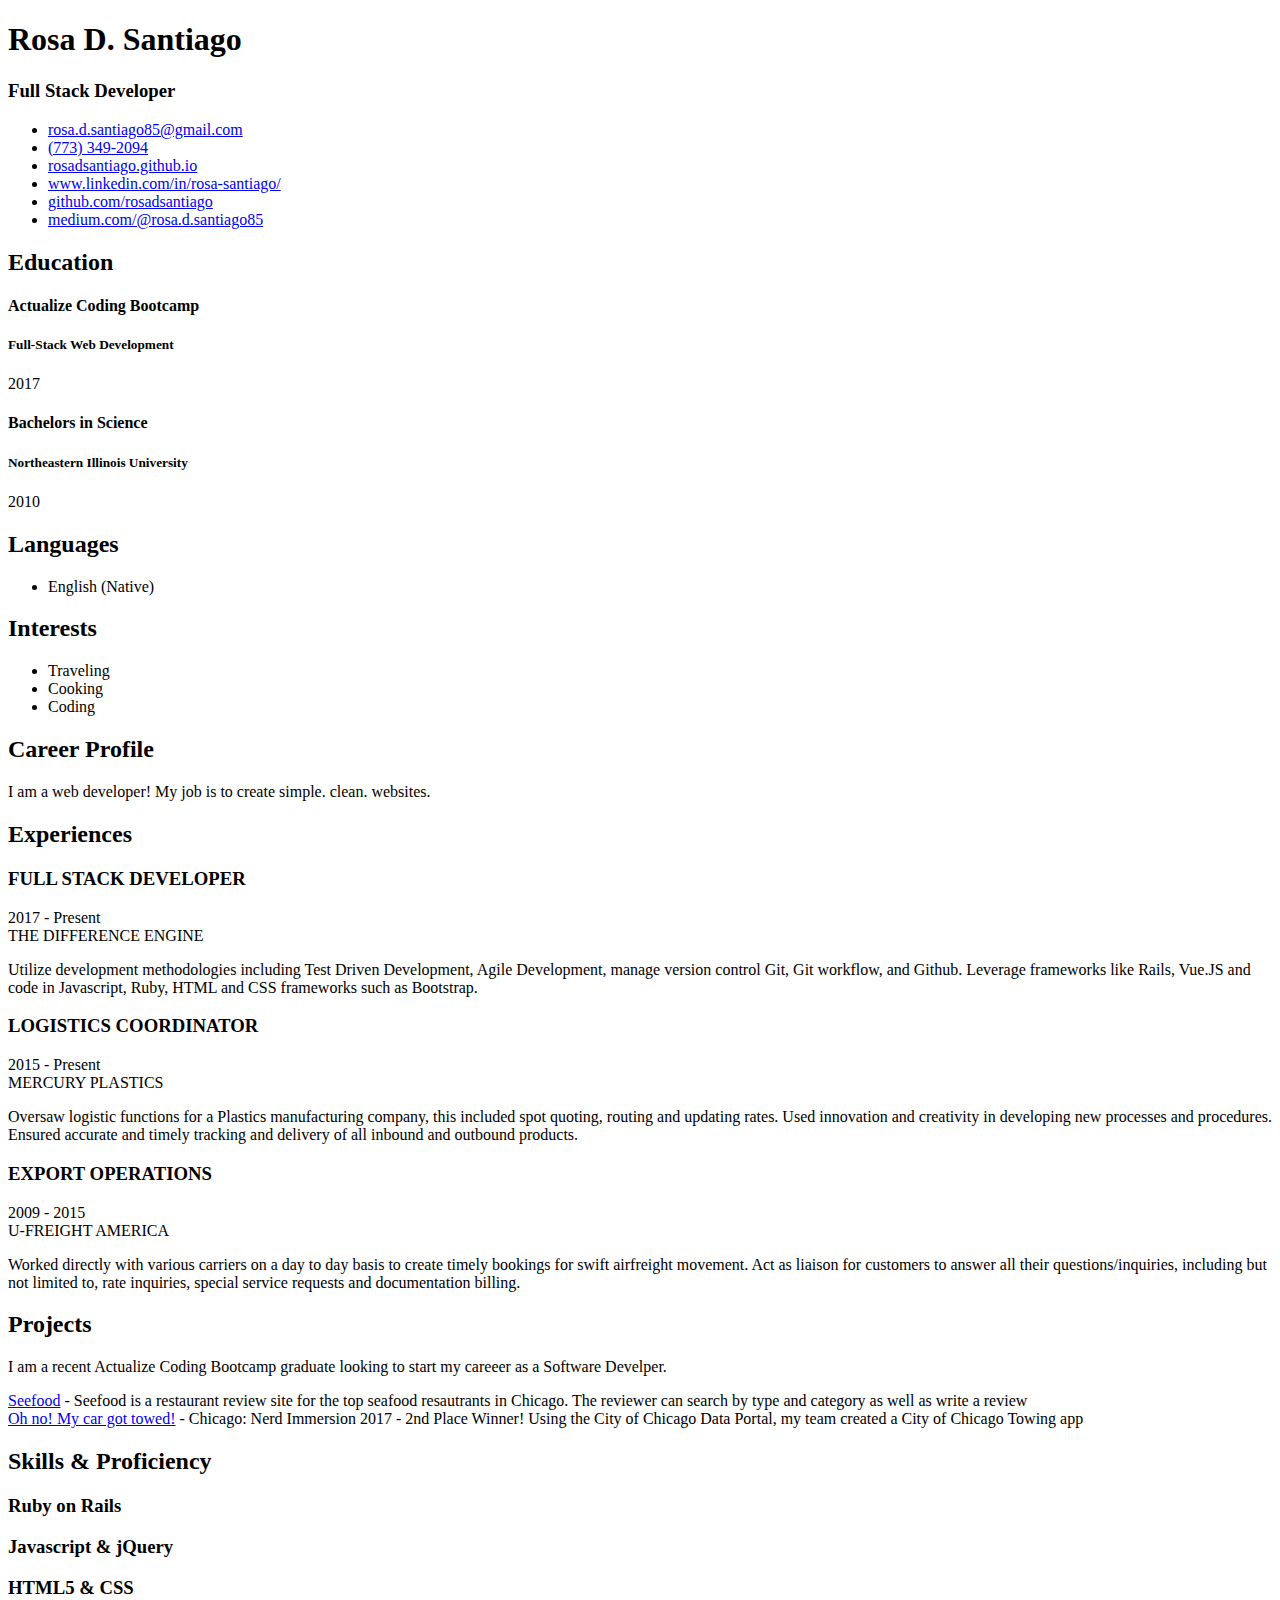
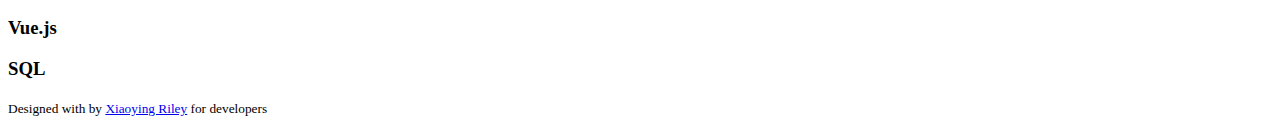
==== resume/resume.html @ 228b5ff4 "fixed space issue" ====
<!DOCTYPE html>
<!--[if IE 8]> <html lang="en" class="ie8"> <![endif]-->  
<!--[if IE 9]> <html lang="en" class="ie9"> <![endif]-->  
<!--[if !IE]><!--> <html lang="en"> <!--<![endif]-->  
<head>
    <title>Rosa D. Santiago</title>
    <!-- Meta -->
    <meta charset="utf-8">
    <meta http-equiv="X-UA-Compatible" content="IE=edge">
    <meta name="viewport" content="width=device-width, initial-scale=1.0">
    <meta name="description" content="Responsive HTML5 Resume/CV Template for Developers">
    <meta name="author" content="Xiaoying Riley at 3rd Wave Media">    
    <link rel="shortcut icon" href="favicon.ico">  
    <link href='https://fonts.googleapis.com/css?family=Roboto:400,500,400italic,300italic,300,500italic,700,700italic,900,900italic' rel='stylesheet' type='text/css'>
    <!-- Global CSS -->
    <link rel="stylesheet" href="assets/plugins/bootstrap/css/bootstrap.min.css">   
    <!-- Plugins CSS -->
    <link rel="stylesheet" href="assets/plugins/font-awesome/css/font-awesome.css">
    
    <!-- Theme CSS -->  
    <link id="theme-style" rel="stylesheet" href="assets/css/styles.css">
    <!-- HTML5 shim and Respond.js for IE8 support of HTML5 elements and media queries -->
    <!--[if lt IE 9]>
      <script src="https://oss.maxcdn.com/html5shiv/3.7.2/html5shiv.min.js"></script>
      <script src="https://oss.maxcdn.com/respond/1.4.2/respond.min.js"></script>
    <![endif]-->
</head> 

<body>
    <div class="wrapper">
        <div class="sidebar-wrapper">
            <div class="profile-container">
                <h1 class="name">Rosa D. Santiago</h1>
                <h3 class="tagline">Full Stack Developer</h3>
            </div><!--//profile-container-->
            
            <div class="contact-container container-block">
                <ul class="list-unstyled contact-list">
                    <li class="email"><i class="fa fa-envelope"></i><a href="mailto: rosa.d.santiago85@gmail.com">rosa.d.santiago85@gmail.com</a></li>
                    <li class="phone"><i class="fa fa-phone"></i><a href="tel: 773-349-2094">(773) 349-2094</a></li>
                    <li class="website"><i class="fa fa-globe"></i><a href="http://rosadsantiago.github.io" target="_blank">rosadsantiago.github.io</a></li>
                    <li class="linkedin"><i class="fa fa-linkedin"></i><a href="https://www.linkedin.com/in/rosa-santiago/" target="_blank">www.linkedin.com/in/rosa-santiago/</a></li>
                    <li class="github"><i class="fa fa-github"></i><a href="https://github.com/rosadsantiago" target="_blank">github.com/rosadsantiago</a></li>
                    <li class="medium"><i class="fa fa-medium"></i><a href="https://medium.com/@rosa.d.santiago85" target="_blank">medium.com/@rosa.d.santiago85</a></li>
                </ul>
            </div><!--//contact-container-->
            <div class="education-container container-block">
                <h2 class="container-block-title">Education</h2>
                <div class="item">
                    <h4 class="Technical">Actualize Coding Bootcamp</h4>
                    <h5 class="meta">Full-Stack Web Development</h5>
                    <div class="time">2017</div>
                </div><!--//item-->
                <div class="item">
                    <h4 class="degree">Bachelors in Science</h4>
                    <h5 class="meta">Northeastern Illinois University</h5>
                    <div class="time">2010</div>
                </div><!--//item-->
            </div><!--//education-container-->
            
            <div class="languages-container container-block">
                <h2 class="container-block-title">Languages</h2>
                <ul class="list-unstyled interests-list">
                    <li>English <span class="lang-desc">(Native)</span></li>
                </ul>
            </div><!--//interests-->
            
            <div class="interests-container container-block">
                <h2 class="container-block-title">Interests</h2>
                <ul class="list-unstyled interests-list">
                    <li>Traveling</li>
                    <li>Cooking</li>
                    <li>Coding</li>
                </ul>
            </div><!--//interests-->
            
        </div><!--//sidebar-wrapper-->
        
        <div class="main-wrapper">
            
            <section class="section summary-section">
                <h2 class="section-title"><i class="fa fa-user"></i>Career Profile</h2>
                <div class="summary">
                    <p>I am a web developer! My job is to create simple. clean. websites. </p>
                </div><!--//summary-->
            </section><!--//section-->
            
            <section class="section experiences-section">
                <h2 class="section-title"><i class="fa fa-briefcase"></i>Experiences</h2>
                
                <div class="item">
                    <div class="meta">
                        <div class="upper-row">
                            <h3 class="job-title">FULL STACK DEVELOPER</h3>
                            <div class="time">2017 - Present</div>
                        </div><!--//upper-row-->
                        <div class="company">THE DIFFERENCE ENGINE </div>
                    </div><!--//meta-->
                    <div class="details">
                        <p>Utilize development methodologies including Test Driven Development, Agile Development, manage version control Git, Git workflow, and Github. Leverage frameworks like Rails, Vue.JS and code in Javascript, Ruby, HTML and CSS frameworks such as Bootstrap. </p>
                    </div><!--//details-->
                </div><!--//item-->
                
                <div class="item">
                    <div class="meta">
                        <div class="upper-row">
                            <h3 class="job-title">LOGISTICS COORDINATOR</h3>
                            <div class="time">2015 - Present</div>
                        </div><!--//upper-row-->
                        <div class="company">MERCURY PLASTICS </div>
                    </div><!--//meta-->
                    <div class="details">
                        <p>Oversaw logistic functions for a Plastics manufacturing company, this included spot quoting, routing and updating rates. Used innovation and creativity in developing new processes and procedures. Ensured accurate and timely tracking and delivery of all inbound and outbound products.</p>  
                        
                    </div><!--//details-->
                </div><!--//item-->
                
                <div class="item">
                    <div class="meta">
                        <div class="upper-row">
                            <h3 class="job-title">EXPORT OPERATIONS</h3>
                            <div class="time">2009 - 2015</div>
                        </div><!--//upper-row-->
                        <div class="company">U-FREIGHT AMERICA</div>
                    </div><!--//meta-->
                    <div class="details">
                        <p>Worked directly with various carriers on a day to day basis to create timely bookings for swift airfreight movement. Act as liaison for customers to answer all their questions/inquiries, including but not limited to, rate inquiries, special service requests and documentation billing.</p>  
                    </div><!--//details-->
                </div><!--//item-->
                
            </section><!--//section-->
            
            <section class="section projects-section">
                <h2 class="section-title"><i class="fa fa-archive"></i>Projects</h2>
                <div class="intro">
                    <p> I am a recent Actualize Coding Bootcamp graduate looking to start my careeer as a Software Develper.</p>
                </div><!--//intro-->
                <div class="item">
                    <span class="project-title"><a href="https://drive.google.com/file/d/0B8QdEJwipEY8bHI3ODVjNTAtZTA/view"
                    Target="_blank">Seefood</a></span> - <span class="project-tagline">Seefood is a restaurant review site for the top seafood resautrants in Chicago. The reviewer can search by type and category as well as write a review</span>
                    
                </div><!--//item-->
                <div class="item">
                    <span class="project-title"><a href="http://heymarcy.github.io/chi_towed_cars/"
                    target="_blank">Oh no! My car got towed!</a></span> - 
                    <span class="project-tagline">Chicago: Nerd Immersion 2017 - 2nd Place Winner! Using the City of Chicago Data Portal, my team created a City of Chicago Towing app   </p></span>
                </div><!--//item-->
                
            </section><!--//section-->
            
            <section class="skills-section section">
                <h2 class="section-title"><i class="fa fa-rocket"></i>Skills &amp; Proficiency</h2>
                <div class="skillset">        
                    <div class="item">
                        <h3 class="level-title">Ruby on Rails</h3>
                        <div class="level-bar">
                            <div class="level-bar-inner" data-level="70%">
                            </div>                                      
                        </div><!--//level-bar-->                                 
                    </div><!--//item-->
                    
                    <div class="item">
                        <h3 class="level-title">Javascript &amp; jQuery</h3>
                        <div class="level-bar">
                            <div class="level-bar-inner" data-level="70%">
                            </div>                                      
                        </div><!--//level-bar-->                                 
                    </div><!--//item-->
                    
                    <div class="item">
                        <h3 class="level-title">HTML5 &amp; CSS</h3>
                        <div class="level-bar">
                            <div class="level-bar-inner" data-level="90%">
                            </div>                                      
                        </div><!--//level-bar-->                                 
                    </div><!--//item-->
                    
                    <div class="item">
                        <h3 class="level-title">Vue.js</h3>
                        <div class="level-bar">
                            <div class="level-bar-inner" data-level="70%">
                            </div>                                      
                        </div><!--//level-bar-->                                 
                    </div><!--//item-->
                    
                    <div class="item">
                        <h3 class="level-title">SQL</h3>
                        <div class="level-bar">
                            <div class="level-bar-inner" data-level="65%">
                            </div>                                      
                        </div><!--//level-bar-->                                 
                    </div><!--//item-->
                    
                </div>  
            </section><!--//skills-section-->
            
        </div><!--//main-body-->
    </div>
 
    <footer class="footer">
        <div class="text-center">
                <!--/* This template is released under the Creative Commons Attribution 3.0 License. Please keep the attribution link below when using for your own project. Thank you for your support. :) If you'd like to use the template without the attribution, you can check out other license options via our website: themes.3rdwavemedia.com */-->
                <small class="copyright">Designed with <i class="fa fa-heart"></i> by <a href="http://themes.3rdwavemedia.com" target="_blank">Xiaoying Riley</a> for developers</small>
        </div><!--//container-->
    </footer><!--//footer-->
 
    <!-- Javascript -->          
    <script type="text/javascript" src="assets/plugins/jquery-1.11.3.min.js"></script>
    <script type="text/javascript" src="assets/plugins/bootstrap/js/bootstrap.min.js"></script>    
    <!-- custom js -->
    <script type="text/javascript" src="assets/js/main.js"></script>            
</body>
</html>
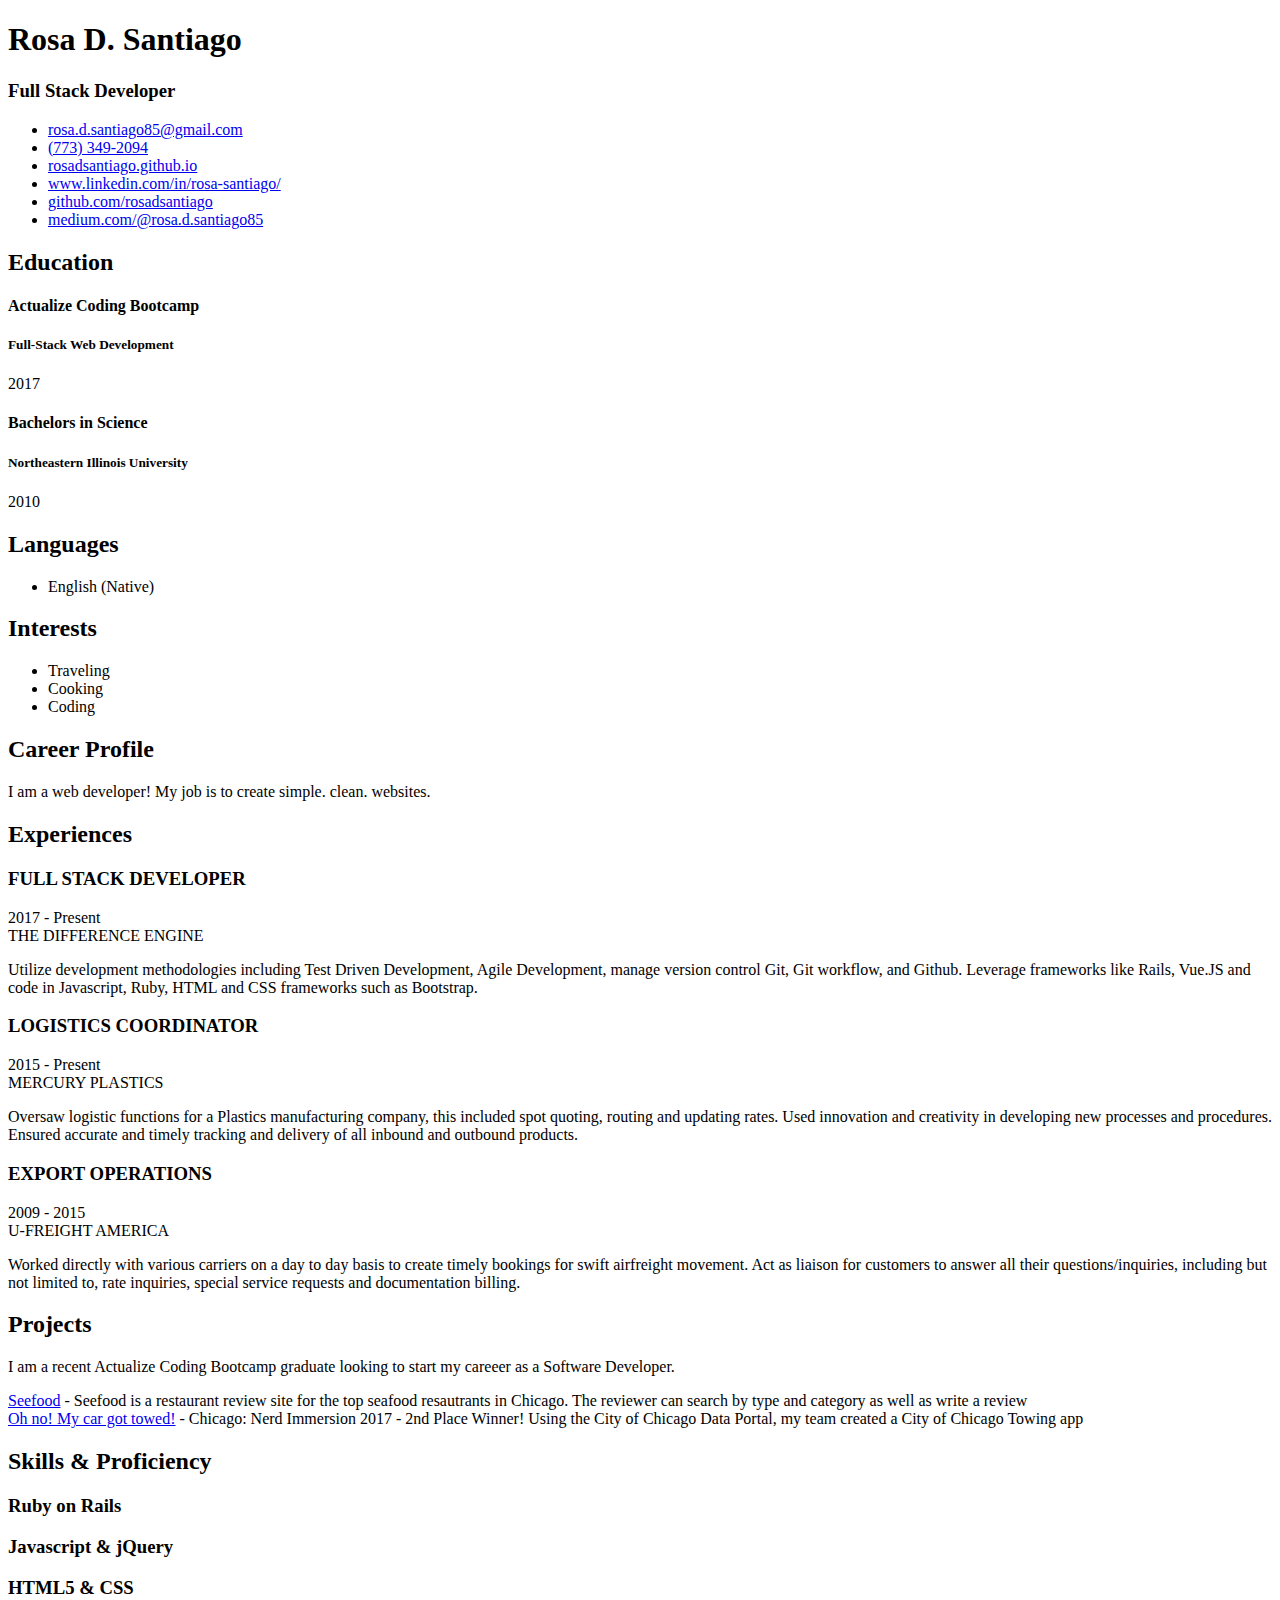
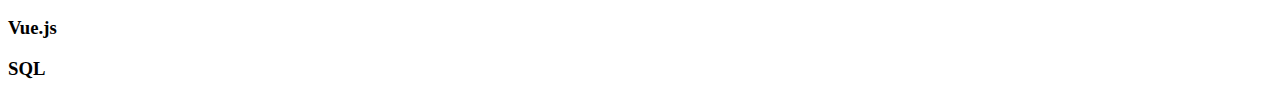
==== commit 0b4d0e3e: "delete link" ====
--- a/resume/resume.html
+++ b/resume/resume.html
@@ -133,7 +133,7 @@
             <section class="section projects-section">
                 <h2 class="section-title"><i class="fa fa-archive"></i>Projects</h2>
                 <div class="intro">
-                    <p> I am a recent Actualize Coding Bootcamp graduate looking to start my careeer as a Software Develper.</p>
+                    <p> I am a recent Actualize Coding Bootcamp graduate looking to start my careeer as a Software Developer.</p>
                 </div><!--//intro-->
                 <div class="item">
                     <span class="project-title"><a href="https://drive.google.com/file/d/0B8QdEJwipEY8bHI3ODVjNTAtZTA/view"
@@ -200,7 +200,7 @@
     <footer class="footer">
         <div class="text-center">
                 <!--/* This template is released under the Creative Commons Attribution 3.0 License. Please keep the attribution link below when using for your own project. Thank you for your support. :) If you'd like to use the template without the attribution, you can check out other license options via our website: themes.3rdwavemedia.com */-->
-                <small class="copyright">Designed with <i class="fa fa-heart"></i> by <a href="http://themes.3rdwavemedia.com" target="_blank">Xiaoying Riley</a> for developers</small>
+               
         </div><!--//container-->
     </footer><!--//footer-->
  
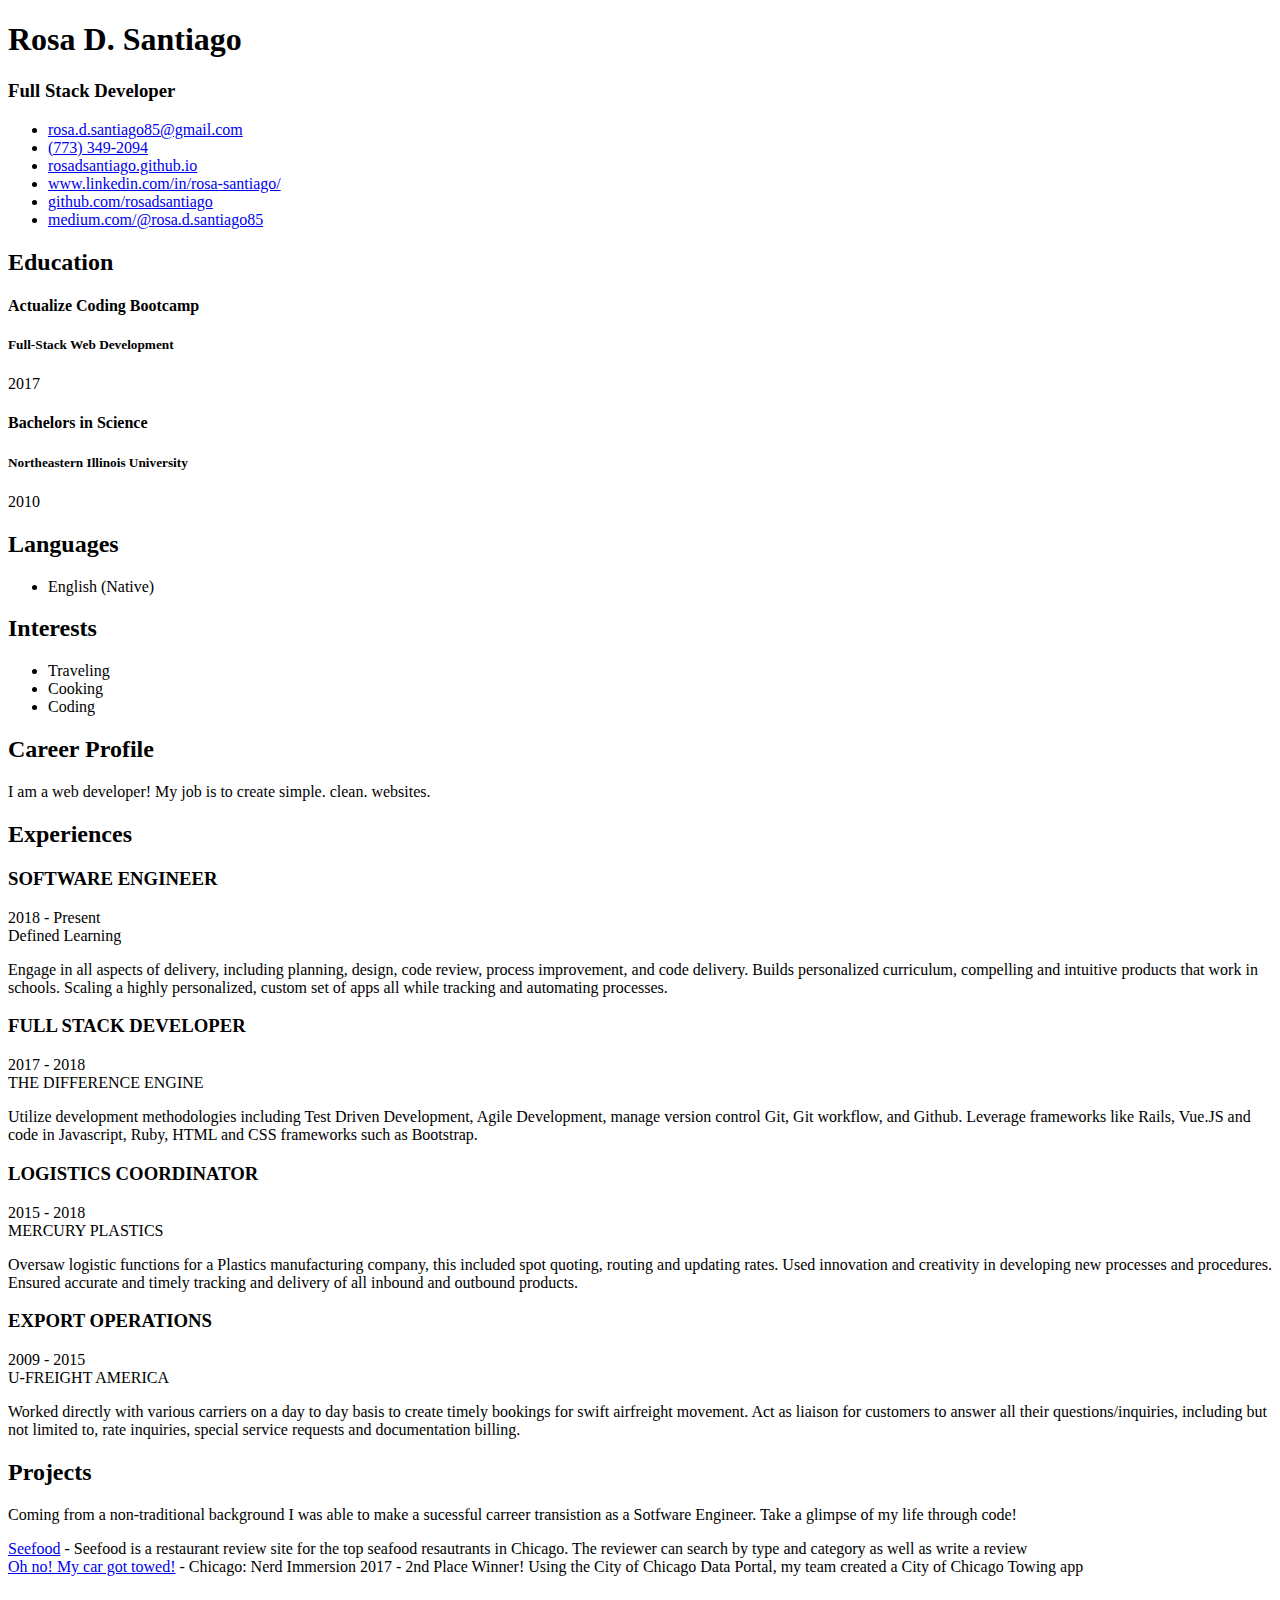
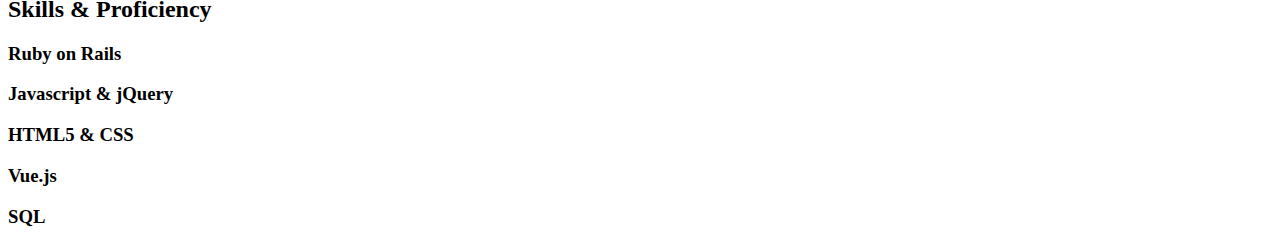
==== commit 91b41137: "update latest job history and added previous made project" ====
--- a/resume/resume.html
+++ b/resume/resume.html
@@ -87,12 +87,25 @@
             
             <section class="section experiences-section">
                 <h2 class="section-title"><i class="fa fa-briefcase"></i>Experiences</h2>
+
+                 <div class="item">
+                    <div class="meta">
+                        <div class="upper-row">
+                            <h3 class="job-title">SOFTWARE ENGINEER</h3>
+                            <div class="time">2018 - Present</div>
+                        </div><!--//upper-row-->
+                        <div class="company">Defined Learning </div>
+                    </div><!--//meta-->
+                    <div class="details">
+                        <p>Engage in all aspects of delivery, including planning, design, code review, process improvement, and code delivery. Builds personalized curriculum, compelling and intuitive products that work in schools. Scaling a highly personalized, custom set of apps all while tracking and automating processes.</p>
+                    </div><!--//details-->
+                </div><!--//item-->
                 
                 <div class="item">
                     <div class="meta">
                         <div class="upper-row">
                             <h3 class="job-title">FULL STACK DEVELOPER</h3>
-                            <div class="time">2017 - Present</div>
+                            <div class="time">2017 - 2018</div>
                         </div><!--//upper-row-->
                         <div class="company">THE DIFFERENCE ENGINE </div>
                     </div><!--//meta-->
@@ -105,7 +118,7 @@
                     <div class="meta">
                         <div class="upper-row">
                             <h3 class="job-title">LOGISTICS COORDINATOR</h3>
-                            <div class="time">2015 - Present</div>
+                            <div class="time">2015 - 2018</div>
                         </div><!--//upper-row-->
                         <div class="company">MERCURY PLASTICS </div>
                     </div><!--//meta-->
@@ -133,7 +146,7 @@
             <section class="section projects-section">
                 <h2 class="section-title"><i class="fa fa-archive"></i>Projects</h2>
                 <div class="intro">
-                    <p> I am a recent Actualize Coding Bootcamp graduate looking to start my careeer as a Software Developer.</p>
+                    <p>Coming from a non-traditional background I was able to make a sucessful carreer transistion as a Sotfware Engineer. Take a glimpse of my life through code!</p>
                 </div><!--//intro-->
                 <div class="item">
                     <span class="project-title"><a href="https://drive.google.com/file/d/0B8QdEJwipEY8bHI3ODVjNTAtZTA/view"
